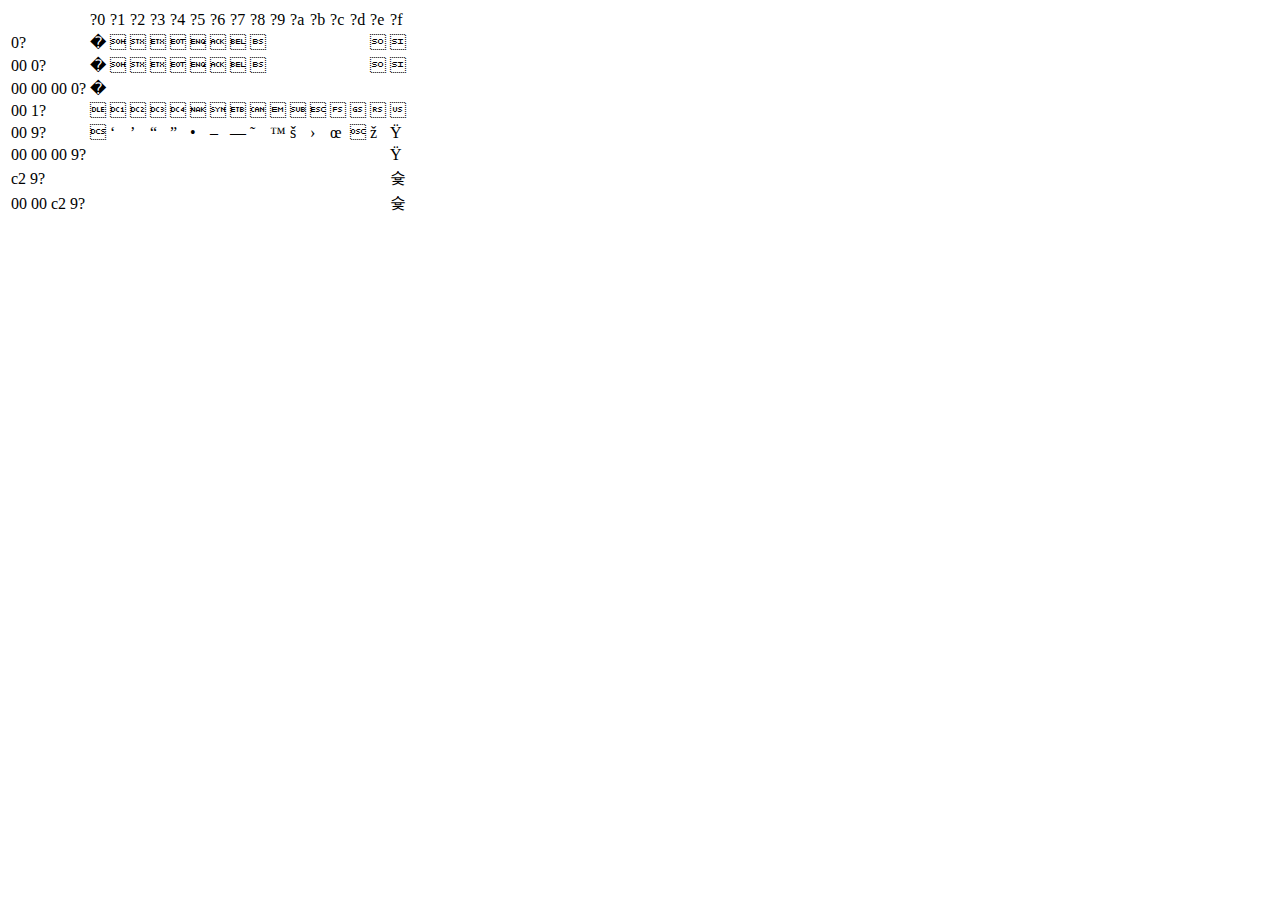
==== ANSI.html @ 5f8b18e4 "Create ANSI.html" ====
<html>
	<meta charset="ASCII">
	<head>
		<title>
			ASCII
		</title>
	</head>
	<body>
		<table>
			<tr><td>           <td>         ?0 <td>         ?1 <td>         ?2 <td>         ?3 <td>         ?4 <td>         ?5 <td>         ?6 <td>         ?7 <td>         ?8 <td>         ?9 <td>         ?a <td>         ?b <td>         ?c <td>         ?d <td>         ?e <td>         ?f
			<tr><td>         0?<td>      &#x00;<td>      &#x01;<td>      &#x02;<td>      &#x03;<td>      &#x04;<td>      &#x05;<td>      &#x06;<td>      &#x07;<td>      &#x08;<td>    &#x0009;<td>    &#x000a;<td>    &#x000b;<td>    &#x000c;<td>    &#x000d;<td>    &#x000e;<td>    &#x000f;
			<tr><td>      00 0?<td>    &#x0000;<td>    &#x0001;<td>    &#x0002;<td>    &#x0003;<td>    &#x0004;<td>    &#x0005;<td>    &#x0006;<td>    &#x0007;<td>    &#x0008;<td>    &#x0009;<td>    &#x000a;<td>    &#x000b;<td>    &#x000c;<td>    &#x000d;<td>    &#x000e;<td>    &#x000f;
			<tr><td>00 00 00 0?<td>&#x00000000;<td>
			<tr><td>      00 1?<td>    &#x0010;<td>    &#x0011;<td>    &#x0012;<td>    &#x0013;<td>    &#x0014;<td>    &#x0015;<td>    &#x0016;<td>    &#x0017;<td>    &#x0018;<td>    &#x0019;<td>    &#x001a;<td>    &#x001b;<td>    &#x001c;<td>    &#x001d;<td>    &#x001e;<td>    &#x001f;
			<tr><td>      00 9?<td>    &#x0090;<td>    &#x0091;<td>    &#x0092;<td>    &#x0093;<td>    &#x0094;<td>    &#x0095;<td>    &#x0096;<td>    &#x0097;<td>    &#x0098;<td>    &#x0099;<td>    &#x009a;<td>    &#x009b;<td>    &#x009c;<td>    &#x009d;<td>    &#x009e;<td>    &#x009f;
			<tr><td>00 00 00 9?<td>            <td>            <td>            <td>            <td>            <td>            <td>            <td>            <td>            <td>            <td>            <td>            <td>            <td>            <td>            <td>&#x0000009f;
			<tr><td>      c2 9?<td>            <td>            <td>            <td>            <td>            <td>            <td>            <td>            <td>            <td>            <td>            <td>            <td>            <td>            <td>            <td>    &#xc29f;
			<tr><td>00 00 c2 9?<td>            <td>            <td>            <td>            <td>            <td>            <td>            <td>            <td>            <td>            <td>            <td>            <td>            <td>            <td>            <td>&#x0000c29f;
		</table>
	</body>
</html>
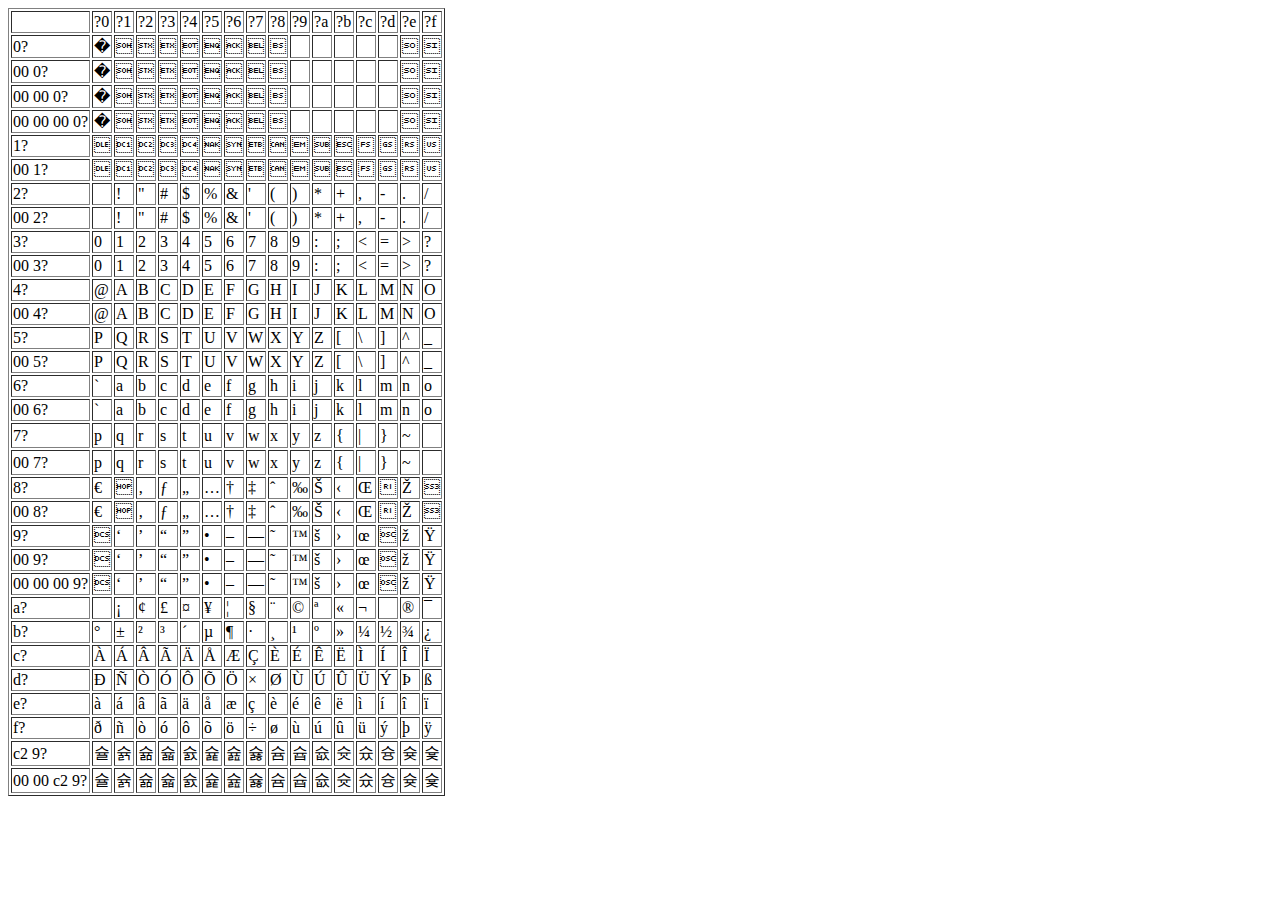
==== commit 8ec529fc: "Update ANSI.html" ====
--- a/ANSI.html
+++ b/ANSI.html
@@ -1,21 +1,44 @@
 <html>
-	<meta charset="ASCII">
+	<meta charset="ANSI">
 	<head>
 		<title>
-			ASCII
+			ANSI
 		</title>
 	</head>
 	<body>
-		<table>
+		<table border="1">
 			<tr><td>           <td>         ?0 <td>         ?1 <td>         ?2 <td>         ?3 <td>         ?4 <td>         ?5 <td>         ?6 <td>         ?7 <td>         ?8 <td>         ?9 <td>         ?a <td>         ?b <td>         ?c <td>         ?d <td>         ?e <td>         ?f
-			<tr><td>         0?<td>      &#x00;<td>      &#x01;<td>      &#x02;<td>      &#x03;<td>      &#x04;<td>      &#x05;<td>      &#x06;<td>      &#x07;<td>      &#x08;<td>    &#x0009;<td>    &#x000a;<td>    &#x000b;<td>    &#x000c;<td>    &#x000d;<td>    &#x000e;<td>    &#x000f;
+			<tr><td>         0?<td>      &#x00;<td>      &#x01;<td>      &#x02;<td>      &#x03;<td>      &#x04;<td>      &#x05;<td>      &#x06;<td>      &#x07;<td>      &#x08;<td>      &#x09;<td>      &#x0a;<td>      &#x0b;<td>      &#x0c;<td>      &#x0d;<td>      &#x0e;<td>      &#x0f;
 			<tr><td>      00 0?<td>    &#x0000;<td>    &#x0001;<td>    &#x0002;<td>    &#x0003;<td>    &#x0004;<td>    &#x0005;<td>    &#x0006;<td>    &#x0007;<td>    &#x0008;<td>    &#x0009;<td>    &#x000a;<td>    &#x000b;<td>    &#x000c;<td>    &#x000d;<td>    &#x000e;<td>    &#x000f;
-			<tr><td>00 00 00 0?<td>&#x00000000;<td>
+			<tr><td>   00 00 0?<td>  &#x000000;<td>  &#x000001;<td>  &#x000002;<td>  &#x000003;<td>  &#x000004;<td>  &#x000005;<td>  &#x000006;<td>  &#x000007;<td>  &#x000008;<td>  &#x000009;<td>  &#x00000a;<td>  &#x00000b;<td>  &#x00000c;<td>  &#x00000d;<td>  &#x00000e;<td>  &#x00000f;
+			<tr><td>00 00 00 0?<td>&#x00000000;<td>&#x00000001;<td>&#x00000002;<td>&#x00000003;<td>&#x00000004;<td>&#x00000005;<td>&#x00000006;<td>&#x00000007;<td>&#x00000008;<td>&#x00000009;<td>&#x0000000a;<td>&#x0000000b;<td>&#x0000000c;<td>&#x0000000d;<td>&#x0000000e;<td>&#x0000000f;
+			<tr><td>         1?<td>      &#x10;<td>      &#x11;<td>      &#x12;<td>      &#x13;<td>      &#x14;<td>      &#x15;<td>      &#x16;<td>      &#x17;<td>      &#x18;<td>      &#x19;<td>      &#x1a;<td>      &#x1b;<td>      &#x1c;<td>      &#x1d;<td>      &#x1e;<td>      &#x1f;
 			<tr><td>      00 1?<td>    &#x0010;<td>    &#x0011;<td>    &#x0012;<td>    &#x0013;<td>    &#x0014;<td>    &#x0015;<td>    &#x0016;<td>    &#x0017;<td>    &#x0018;<td>    &#x0019;<td>    &#x001a;<td>    &#x001b;<td>    &#x001c;<td>    &#x001d;<td>    &#x001e;<td>    &#x001f;
+			<tr><td>         2?<td>      &#x20;<td>      &#x21;<td>      &#x22;<td>      &#x23;<td>      &#x24;<td>      &#x25;<td>      &#x26;<td>      &#x27;<td>      &#x28;<td>      &#x29;<td>      &#x2a;<td>      &#x2b;<td>      &#x2c;<td>      &#x2d;<td>      &#x2e;<td>      &#x2f;
+			<tr><td>      00 2?<td>    &#x0020;<td>    &#x0021;<td>    &#x0022;<td>    &#x0023;<td>    &#x0024;<td>    &#x0025;<td>    &#x0026;<td>    &#x0027;<td>    &#x0028;<td>    &#x0029;<td>    &#x002a;<td>    &#x002b;<td>    &#x002c;<td>    &#x002d;<td>    &#x002e;<td>    &#x002f;
+			<tr><td>         3?<td>      &#x30;<td>      &#x31;<td>      &#x32;<td>      &#x33;<td>      &#x34;<td>      &#x35;<td>      &#x36;<td>      &#x37;<td>      &#x38;<td>      &#x39;<td>      &#x3a;<td>      &#x3b;<td>      &#x3c;<td>      &#x3d;<td>      &#x3e;<td>      &#x3f;
+			<tr><td>      00 3?<td>    &#x0030;<td>    &#x0031;<td>    &#x0032;<td>    &#x0033;<td>    &#x0034;<td>    &#x0035;<td>    &#x0036;<td>    &#x0037;<td>    &#x0038;<td>    &#x0039;<td>    &#x003a;<td>    &#x003b;<td>    &#x003c;<td>    &#x003d;<td>    &#x003e;<td>    &#x003f;
+			<tr><td>         4?<td>      &#x40;<td>      &#x41;<td>      &#x42;<td>      &#x43;<td>      &#x44;<td>      &#x45;<td>      &#x46;<td>      &#x47;<td>      &#x48;<td>      &#x49;<td>      &#x4a;<td>      &#x4b;<td>      &#x4c;<td>      &#x4d;<td>      &#x4e;<td>      &#x4f;
+			<tr><td>      00 4?<td>    &#x0040;<td>    &#x0041;<td>    &#x0042;<td>    &#x0043;<td>    &#x0044;<td>    &#x0045;<td>    &#x0046;<td>    &#x0047;<td>    &#x0048;<td>    &#x0049;<td>    &#x004a;<td>    &#x004b;<td>    &#x004c;<td>    &#x004d;<td>    &#x004e;<td>    &#x004f;
+			<tr><td>         5?<td>      &#x50;<td>      &#x51;<td>      &#x52;<td>      &#x53;<td>      &#x54;<td>      &#x55;<td>      &#x56;<td>      &#x57;<td>      &#x58;<td>      &#x59;<td>      &#x5a;<td>      &#x5b;<td>      &#x5c;<td>      &#x5d;<td>      &#x5e;<td>      &#x5f;
+			<tr><td>      00 5?<td>    &#x0050;<td>    &#x0051;<td>    &#x0052;<td>    &#x0053;<td>    &#x0054;<td>    &#x0055;<td>    &#x0056;<td>    &#x0057;<td>    &#x0058;<td>    &#x0059;<td>    &#x005a;<td>    &#x005b;<td>    &#x005c;<td>    &#x005d;<td>    &#x005e;<td>    &#x005f;
+			<tr><td>         6?<td>      &#x60;<td>      &#x61;<td>      &#x62;<td>      &#x63;<td>      &#x64;<td>      &#x65;<td>      &#x66;<td>      &#x67;<td>      &#x68;<td>      &#x69;<td>      &#x6a;<td>      &#x6b;<td>      &#x6c;<td>      &#x6d;<td>      &#x6e;<td>      &#x6f;
+			<tr><td>      00 6?<td>    &#x0060;<td>    &#x0061;<td>    &#x0062;<td>    &#x0063;<td>    &#x0064;<td>    &#x0065;<td>    &#x0066;<td>    &#x0067;<td>    &#x0068;<td>    &#x0069;<td>    &#x006a;<td>    &#x006b;<td>    &#x006c;<td>    &#x006d;<td>    &#x006e;<td>    &#x006f;
+			<tr><td>         7?<td>      &#x70;<td>      &#x71;<td>      &#x72;<td>      &#x73;<td>      &#x74;<td>      &#x75;<td>      &#x76;<td>      &#x77;<td>      &#x78;<td>      &#x79;<td>      &#x7a;<td>      &#x7b;<td>      &#x7c;<td>      &#x7d;<td>      &#x7e;<td>      &#x7f;
+			<tr><td>      00 7?<td>    &#x0070;<td>    &#x0071;<td>    &#x0072;<td>    &#x0073;<td>    &#x0074;<td>    &#x0075;<td>    &#x0076;<td>    &#x0077;<td>    &#x0078;<td>    &#x0079;<td>    &#x007a;<td>    &#x007b;<td>    &#x007c;<td>    &#x007d;<td>    &#x007e;<td>    &#x007f;
+			<tr><td>         8?<td>      &#x80;<td>      &#x81;<td>      &#x82;<td>      &#x83;<td>      &#x84;<td>      &#x85;<td>      &#x86;<td>      &#x87;<td>      &#x88;<td>      &#x89;<td>      &#x8a;<td>      &#x8b;<td>      &#x8c;<td>      &#x8d;<td>      &#x8e;<td>      &#x8f;
+			<tr><td>      00 8?<td>    &#x0080;<td>    &#x0081;<td>    &#x0082;<td>    &#x0083;<td>    &#x0084;<td>    &#x0085;<td>    &#x0086;<td>    &#x0087;<td>    &#x0088;<td>    &#x0089;<td>    &#x008a;<td>    &#x008b;<td>    &#x008c;<td>    &#x008d;<td>    &#x008e;<td>    &#x008f;
+			<tr><td>         9?<td>      &#x90;<td>      &#x91;<td>      &#x92;<td>      &#x93;<td>      &#x94;<td>      &#x95;<td>      &#x96;<td>      &#x97;<td>      &#x98;<td>      &#x99;<td>      &#x9a;<td>      &#x9b;<td>      &#x9c;<td>      &#x9d;<td>      &#x9e;<td>      &#x9f;
 			<tr><td>      00 9?<td>    &#x0090;<td>    &#x0091;<td>    &#x0092;<td>    &#x0093;<td>    &#x0094;<td>    &#x0095;<td>    &#x0096;<td>    &#x0097;<td>    &#x0098;<td>    &#x0099;<td>    &#x009a;<td>    &#x009b;<td>    &#x009c;<td>    &#x009d;<td>    &#x009e;<td>    &#x009f;
-			<tr><td>00 00 00 9?<td>            <td>            <td>            <td>            <td>            <td>            <td>            <td>            <td>            <td>            <td>            <td>            <td>            <td>            <td>            <td>&#x0000009f;
-			<tr><td>      c2 9?<td>            <td>            <td>            <td>            <td>            <td>            <td>            <td>            <td>            <td>            <td>            <td>            <td>            <td>            <td>            <td>    &#xc29f;
-			<tr><td>00 00 c2 9?<td>            <td>            <td>            <td>            <td>            <td>            <td>            <td>            <td>            <td>            <td>            <td>            <td>            <td>            <td>            <td>&#x0000c29f;
+			<tr><td>00 00 00 9?<td>&#x00000090;<td>&#x00000091;<td>&#x00000092;<td>&#x00000093;<td>&#x00000094;<td>&#x00000095;<td>&#x00000096;<td>&#x00000097;<td>&#x00000098;<td>&#x00000099;<td>&#x0000009a;<td>&#x0000009b;<td>&#x0000009c;<td>&#x0000009d;<td>&#x0000009e;<td>&#x0000009f;
+			<tr><td>         a?<td>      &#xa0;<td>      &#xa1;<td>      &#xa2;<td>      &#xa3;<td>      &#xa4;<td>      &#xa5;<td>      &#xa6;<td>      &#xa7;<td>      &#xa8;<td>      &#xa9;<td>      &#xaa;<td>      &#xab;<td>      &#xac;<td>      &#xad;<td>      &#xae;<td>      &#xaf;
+			<tr><td>         b?<td>      &#xb0;<td>      &#xb1;<td>      &#xb2;<td>      &#xb3;<td>      &#xb4;<td>      &#xb5;<td>      &#xb6;<td>      &#xb7;<td>      &#xb8;<td>      &#xb9;<td>      &#xba;<td>      &#xbb;<td>      &#xbc;<td>      &#xbd;<td>      &#xbe;<td>      &#xbf;
+			<tr><td>         c?<td>      &#xc0;<td>      &#xc1;<td>      &#xc2;<td>      &#xc3;<td>      &#xc4;<td>      &#xc5;<td>      &#xc6;<td>      &#xc7;<td>      &#xc8;<td>      &#xc9;<td>      &#xca;<td>      &#xcb;<td>      &#xcc;<td>      &#xcd;<td>      &#xce;<td>      &#xcf;
+			<tr><td>         d?<td>      &#xd0;<td>      &#xd1;<td>      &#xd2;<td>      &#xd3;<td>      &#xd4;<td>      &#xd5;<td>      &#xd6;<td>      &#xd7;<td>      &#xd8;<td>      &#xd9;<td>      &#xda;<td>      &#xdb;<td>      &#xdc;<td>      &#xdd;<td>      &#xde;<td>      &#xdf;
+			<tr><td>         e?<td>      &#xe0;<td>      &#xe1;<td>      &#xe2;<td>      &#xe3;<td>      &#xe4;<td>      &#xe5;<td>      &#xe6;<td>      &#xe7;<td>      &#xe8;<td>      &#xe9;<td>      &#xea;<td>      &#xeb;<td>      &#xec;<td>      &#xed;<td>      &#xee;<td>      &#xef;
+			<tr><td>         f?<td>      &#xf0;<td>      &#xf1;<td>      &#xf2;<td>      &#xf3;<td>      &#xf4;<td>      &#xf5;<td>      &#xf6;<td>      &#xf7;<td>      &#xf8;<td>      &#xf9;<td>      &#xfa;<td>      &#xfb;<td>      &#xfc;<td>      &#xfd;<td>      &#xfe;<td>      &#xff;
+			<tr><td>      c2 9?<td>    &#xc290;<td>    &#xc291;<td>    &#xc292;<td>    &#xc293;<td>    &#xc294;<td>    &#xc295;<td>    &#xc296;<td>    &#xc297;<td>    &#xc298;<td>    &#xc299;<td>    &#xc29a;<td>    &#xc29b;<td>    &#xc29c;<td>    &#xc29d;<td>    &#xc29e;<td>    &#xc29f;
+			<tr><td>00 00 c2 9?<td>&#x0000c290;<td>&#x0000c291;<td>&#x0000c292;<td>&#x0000c293;<td>&#x0000c294;<td>&#x0000c295;<td>&#x0000c296;<td>&#x0000c297;<td>&#x0000c298;<td>&#x0000c299;<td>&#x0000c29a;<td>&#x0000c29b;<td>&#x0000c29c;<td>&#x0000c29d;<td>&#x0000c29e;<td>&#x0000c29f;
 		</table>
 	</body>
 </html>
